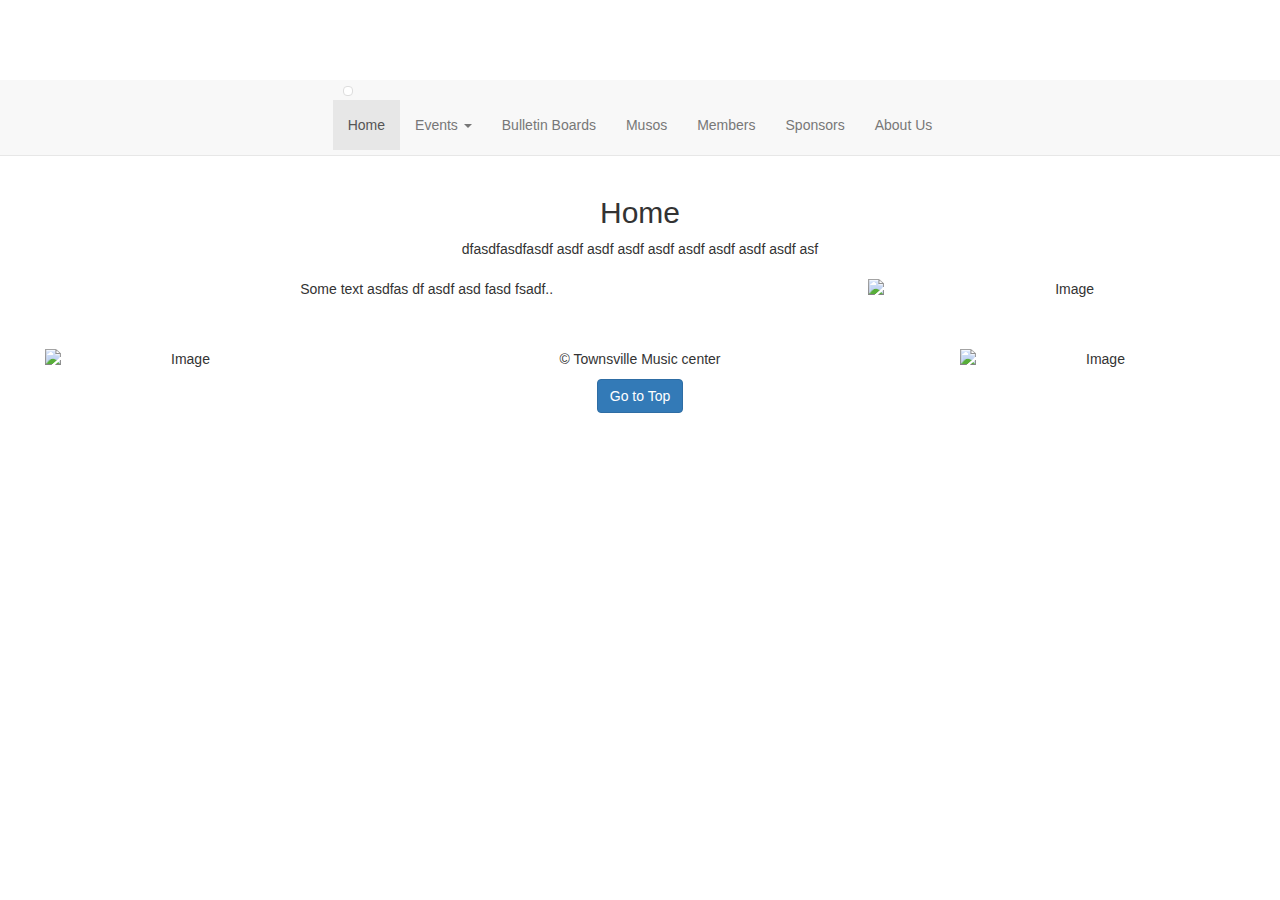
==== index.html @ b467c790 "added files" ====
<!DOCTYPE html>
<html lang="en">
<head>
  <title>Bootstrap Example</title>
  <meta charset="utf-8">
  <meta name="viewport" content="width=device-width, initial-scale=1">
  
  <link rel="stylesheet" href="https://maxcdn.bootstrapcdn.com/bootstrap/3.3.7/css/bootstrap.min.css">
  <script src="https://ajax.googleapis.com/ajax/libs/jquery/3.2.1/jquery.min.js"></script>
  <script src="https://maxcdn.bootstrapcdn.com/bootstrap/3.3.7/js/bootstrap.min.js"></script>
  <link rel="stylesheet" type="text/css" href="css/style.css">
</head>
<body>
 
 <nav class="navbar navbar-default navbar-static-top">
    <div class="col-md-12">
    <div class="col-md-3">
        <img src="" class="img-responsive">
    </div>
    <div class="col-md-9">
        <img src="" class="img img-thumbnail">
    </div>
</div>
     
     <div class="container">
       <div class="navbar-header">
          <button type="button" class="navbar-toggle collapsed" data-toggle="collapse" data-target="#navbar" aria-expanded="false" aria-controls="navbar">
            <span class="sr-only">Toggle navigation</span>
            <span class="icon-bar"></span>
            <span class="icon-bar"></span>
            <span class="icon-bar"></span>
          </button>
         
        </div>
        <div id="navbar" class="navbar-collapse collapse">
          <ul class="nav navbar-nav">
            <li class="active"><a href="#">Home</a></li>
            <li class="dropdown">
              <a href="#" class="dropdown-toggle" data-toggle="dropdown" role="button" aria-haspopup="true" aria-expanded="false">Events <span class="caret"></span></a>
              <ul class="dropdown-menu">
                <li><a href="#">Past Events</a></li>
               
              </ul>
            </li>
            <li><a href="#contact">Bulletin Boards</a></li>
            <li><a href="#contact">Musos</a></li>
            <li><a href="#contact">Members</a></li>
            <li><a href="#contact">Sponsors</a></li>
            <li><a href="#contact">About Us</a></li>
            
          </ul>
        
        </div><!--/.nav-collapse -->
      </div>
    </nav>  
<div class="container-fluid bg-3 text-center">    
  <h2>Home</h2>
  <div class="row">
   dfasdfasdfasdf asdf asdf asdf asdf asdf asdf asdf asdf asf
  </div>
</div><br>

<div class="container-fluid bg-3 text-center">    
  <div class="row">
    <div class="col-sm-8">
      <p>Some text asdfas df asdf asd fasd fsadf..</p>
      
    </div>
    <div class="col-sm-4">
      
      <img src="https://placehold.it/150x80?text=IMAGE" class="img-responsive" style="width:100%" alt="Image">
    </div>
    
  </div>
</div><br><br>

<footer class="container-fluid text-center">
    <div class="col-md-12">
    <div class="col-md-3">
        <img src="https://placehold.it/150x80?text=IMAGE" class="img-responsive" style="width:100%" alt="Image">
    </div>
    <div class="col-md-6">
        <p>&COPY; Townsville Music center</p>
        <a class="btn btn-primary"> Go to Top</a>
    </div>
    
    <div class="col-md-3">
        <img src="https://placehold.it/150x80?text=IMAGE" class="img-responsive" style="width:100%" alt="Image">
    </div>
    </div>
</footer>

</body>
</html>
---- css/style.css ----
/*
To change this license header, choose License Headers in Project Properties.
To change this template file, choose Tools | Templates
and open the template in the editor.
*/
/* 
    Created on : Oct 2, 2017, 9:26:19 AM
    Author     : Kiran
*/

.navbar .navbar-nav {
    display: inline-block;
    float: none;
}

.navbar .navbar-collapse {
    text-align: center;
}
.navbar-header {
    position: absolute;
    left: 50%;
    transform: translateX(-50%);
    top: -60px;
}
.navbar { 
    margin-top: 80px;
}
.mt10{
    margin-top:10px;
}
.mb10{
    margin-bottom:10px;
}
.pt10{
    padding-top:10px;
}
.pb10{
    padding-bottom: 10px;
}
.bordered{
    border:1px solid #006666 !important;
    color:#009999;
}
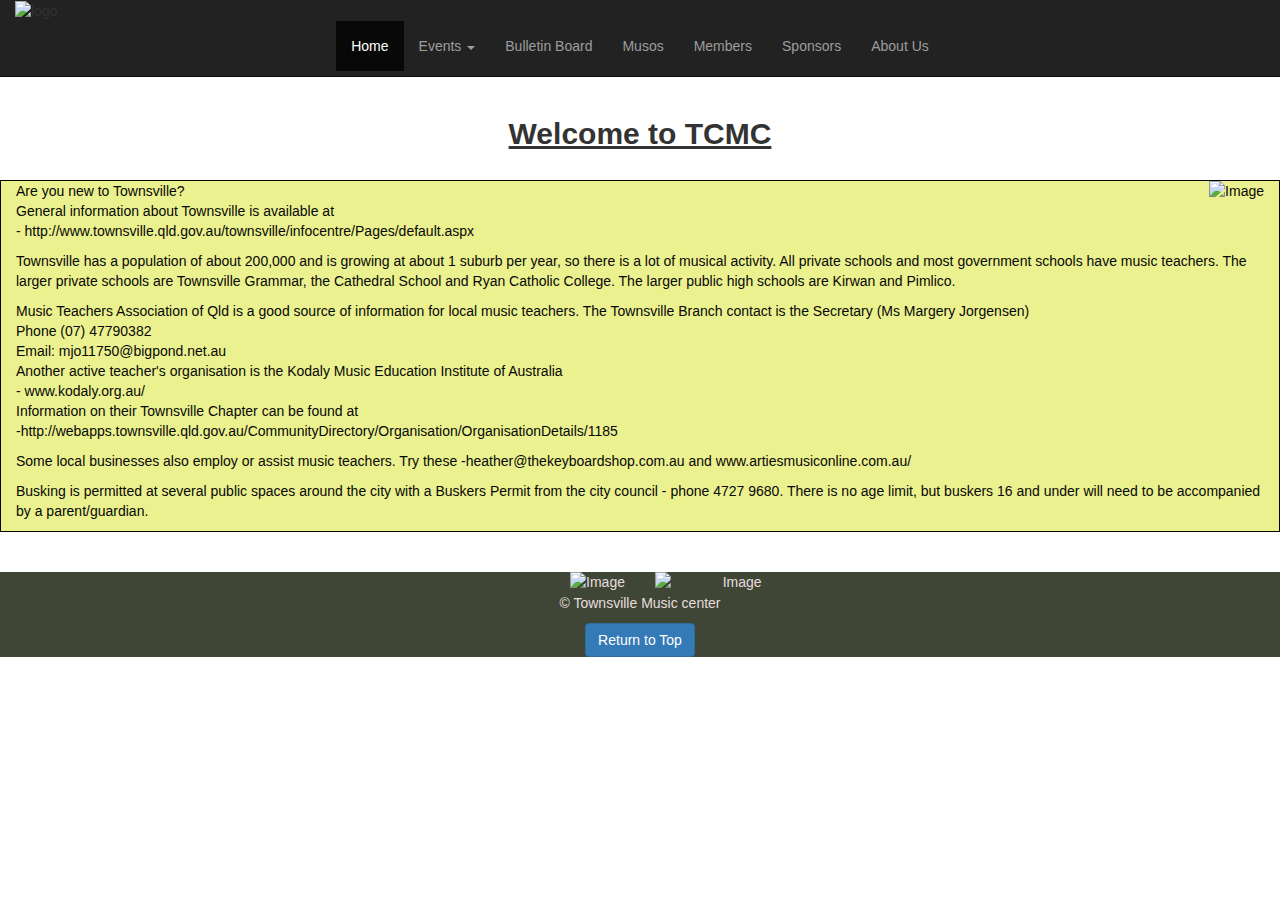
==== commit 60c03f0e: "added homepage" ====
--- a/index.html
+++ b/index.html
@@ -1,7 +1,7 @@
 <!DOCTYPE html>
 <html lang="en">
 <head>
-  <title>Bootstrap Example</title>
+  <title>Townsville Community Music Center</title>
   <meta charset="utf-8">
   <meta name="viewport" content="width=device-width, initial-scale=1">
   
@@ -11,82 +11,105 @@
   <link rel="stylesheet" type="text/css" href="css/style.css">
 </head>
 <body>
- 
- <nav class="navbar navbar-default navbar-static-top">
+ <header>
+ <nav class="navbar navbar-inverse navbar-static-top">
     <div class="col-md-12">
-    <div class="col-md-3">
-        <img src="" class="img-responsive">
-    </div>
-    <div class="col-md-9">
-        <img src="" class="img img-thumbnail">
-    </div>
+    <img src="images/TCMCbanner01.png" alt="logo" style="width:100%;">
+    
 </div>
      
      <div class="container">
-       <div class="navbar-header">
-          <button type="button" class="navbar-toggle collapsed" data-toggle="collapse" data-target="#navbar" aria-expanded="false" aria-controls="navbar">
-            <span class="sr-only">Toggle navigation</span>
-            <span class="icon-bar"></span>
-            <span class="icon-bar"></span>
-            <span class="icon-bar"></span>
-          </button>
-         
-        </div>
-        <div id="navbar" class="navbar-collapse collapse">
+        <div id="navbar" >
           <ul class="nav navbar-nav">
             <li class="active"><a href="#">Home</a></li>
             <li class="dropdown">
-              <a href="#" class="dropdown-toggle" data-toggle="dropdown" role="button" aria-haspopup="true" aria-expanded="false">Events <span class="caret"></span></a>
+              <a href="events.html" class="dropdown-toggle" data-toggle="dropdown" role="button" aria-haspopup="true" aria-expanded="false">Events <span class="caret"></span></a>
               <ul class="dropdown-menu">
-                <li><a href="#">Past Events</a></li>
-               
+               <li><a href="events.html">Current Events</a></li>
+                <li><a href="past_events.html">Past Events</a></li>
               </ul>
             </li>
-            <li><a href="#contact">Bulletin Boards</a></li>
-            <li><a href="#contact">Musos</a></li>
-            <li><a href="#contact">Members</a></li>
-            <li><a href="#contact">Sponsors</a></li>
-            <li><a href="#contact">About Us</a></li>
+            <li><a href="bulletin_board.html">Bulletin Board</a></li>
+            <li><a href="musos.html">Musos</a></li>
+            <li><a href="members.html">Members</a></li>
+            <li><a href="sponsors.html">Sponsors</a></li>
+            <li><a href="about_us.html">About Us</a></li>
             
           </ul>
         
         </div><!--/.nav-collapse -->
       </div>
     </nav>  
+     </header>
 <div class="container-fluid bg-3 text-center">    
-  <h2>Home</h2>
-  <div class="row">
-   dfasdfasdfasdf asdf asdf asdf asdf asdf asdf asdf asdf asf
-  </div>
+  <h2>Welcome to TCMC</h2>
 </div><br>
 
-<div class="container-fluid bg-3 text-center">    
+<div class="container-fluid bg-3 ">    
   <div class="row">
-    <div class="col-sm-8">
-      <p>Some text asdfas df asdf asd fasd fsadf..</p>
+    <div class="col-sm-12 bordered-index">
+        <div class="pull-right">
+            
+            <img src="images/CivicFront600.jpg" class="img-responsive" style="width:100%; height:100%;" alt="Image">
+          </div>
+      <p>
+        Are you new to Townsville? <br>
+        General information about Townsville is available at <br>
+        - http://www.townsville.qld.gov.au/townsville/infocentre/Pages/default.aspx
+      </p>
+
+      <p>
+          Townsville has a population of about 200,000 and is growing at about 1 suburb per year, so there is a lot of musical activity. 
+          All private schools and most government schools have music teachers. The larger private schools are Townsville Grammar, the Cathedral School 
+          and Ryan Catholic College. The larger public high schools are Kirwan and Pimlico.
+      </p>
+
+      <p>
+          Music Teachers Association of Qld is a good source of information for local music teachers.
+          The Townsville Branch contact is the Secretary (Ms Margery Jorgensen) <br>
+          Phone (07) 47790382 <br>
+          Email: mjo11750@bigpond.net.au <br>
+          Another active teacher's organisation is the Kodaly Music Education Institute of Australia <br>
+          - www.kodaly.org.au/ <br>
+          Information on their Townsville Chapter can be found at <br>
+          -http://webapps.townsville.qld.gov.au/CommunityDirectory/Organisation/OrganisationDetails/1185 <br>
+      </p>
+
+      <p>
+          Some local businesses also employ or assist music teachers. Try these 
+          -heather@thekeyboardshop.com.au and www.artiesmusiconline.com.au/ <br>
+      </p>
+
+      <p>
+          Busking is permitted at several public spaces around the city with a Buskers Permit from the city council - phone 4727 9680.
+          There is no age limit, but buskers 16 and under will need to be accompanied by a parent/guardian.
+          
+      </p>
       
     </div>
-    <div class="col-sm-4">
-      
-      <img src="https://placehold.it/150x80?text=IMAGE" class="img-responsive" style="width:100%" alt="Image">
-    </div>
+   
     
   </div>
 </div><br><br>
 
 <footer class="container-fluid text-center">
     <div class="col-md-12">
-    <div class="col-md-3">
-        <img src="https://placehold.it/150x80?text=IMAGE" class="img-responsive" style="width:100%" alt="Image">
+      <div class="col-md-4"></div>
+      <div class="col-md-4">
+    <div class="col-md-6 text-center">
+        <img src="images/Qldlogo150169white.png" class="img-responsive pull-right" alt="Image">
+    
+        
     </div>
-    <div class="col-md-6">
+    <div class="col-md-6 text-center">
+    <img src="images/TCCcolour150193.gif" class="img-responsive" alt="Image">
+    </div>
+    </div>
+  </div>
+  <div class="col-md-4"></div>
+    <div class="col-md-12 text-center">
         <p>&COPY; Townsville Music center</p>
-        <a class="btn btn-primary"> Go to Top</a>
-    </div>
-    
-    <div class="col-md-3">
-        <img src="https://placehold.it/150x80?text=IMAGE" class="img-responsive" style="width:100%" alt="Image">
-    </div>
+        <a href="#" class="btn btn-primary">Return to Top</a>
     </div>
 </footer>
 
--- a/css/style.css
+++ b/css/style.css
@@ -5,12 +5,19 @@
 */
 /* 
     Created on : Oct 2, 2017, 9:26:19 AM
-    Author     : Kiran
+    Author     : kiran and daman
 */
 
 .navbar .navbar-nav {
     display: inline-block;
     float: none;
+}
+
+body {
+    background: url("../images/woodgrainlight.jpg");
+    background-repeat: repeat;
+
+   
 }
 
 .navbar .navbar-collapse {
@@ -22,8 +29,12 @@
     transform: translateX(-50%);
     top: -60px;
 }
-.navbar { 
-    margin-top: 80px;
+
+#bannerimage{
+    background-repeat: repeat-x;
+    background-image: url("image/TCMCbanner.jpg");
+    position: relative;
+  
 }
 .mt10{
     margin-top:10px;
@@ -38,6 +49,71 @@
     padding-bottom: 10px;
 }
 .bordered{
-    border:1px solid #006666 !important;
-    color:#009999;
-}+    border:1px solid #050505 !important;
+    color:#080808;
+    background-color: #E6DEDE;
+    border-radius: 5px;
+}
+
+.bordered-index{
+    border:1px solid #050505 !important;
+    color: #080808;
+    background-color: #EBF18E;
+}
+
+.bordered-about{
+    border:1px solid #050505 !important;
+    color: #080808;
+    background-color: #FFFFFF;
+}
+
+.bordered-bulletin1{
+    border:1px solid #050505 !important;
+    color: #0E0D0D;
+    background-color: #9AD4B7;
+}
+
+.bordered-bulletin2{
+    border:1px solid #050505 !important;
+    color: #0E0D0D;
+    background-color: #E9EB96;
+}
+
+.bordered-bulletin3{
+    border:1px solid #050505 !important;
+    color: #0E0D0D;
+    background-color: #B7E096;
+}
+
+.bordered-bulletin4{
+    border:1px solid #050505 !important;
+    color: #0E0D0D;
+    background-color: #C2C4C1;
+}
+
+
+
+
+
+h2 {
+    text-decoration: underline;
+    font-weight: bold;
+}
+
+footer{
+    background-color: #404636;
+    color: #E6DEDE;
+}
+.mr10{
+    margin-right: 10px;
+}
+ 
+h1 {
+    font-size: 140%;
+    text-align: center;
+    text-decoration: underline;  
+}
+#navbar{
+    text-align: center;
+}
+
